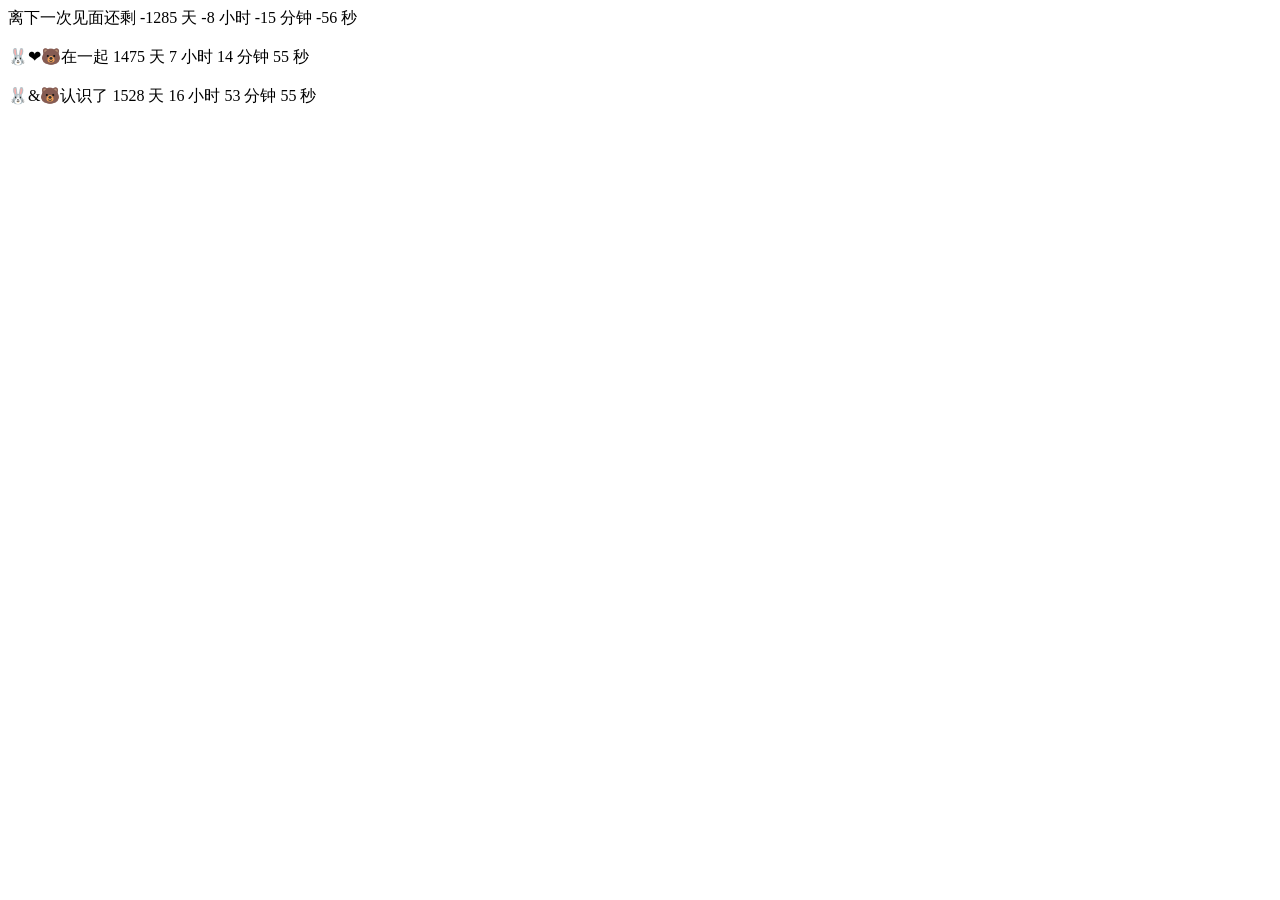
==== Countdown.html @ d625dd7f "import" ====
<html>
  <head>
    <script>
      function countdown() {
        var targetDate = new Date("2023-06-01 00:00:00");
        var currentDate = new Date();
        var timeLeft = targetDate - currentDate;

        var days = Math.floor(timeLeft / (1000 * 60 * 60 * 24));
        var hours = Math.floor((timeLeft % (1000 * 60 * 60 * 24)) / (1000 * 60 * 60));
        var minutes = Math.floor((timeLeft % (1000 * 60 * 60)) / (1000 * 60));
        var seconds = Math.floor((timeLeft % (1000 * 60)) / 1000);

        document.getElementById("countdown").innerHTML = "离下一次见面还剩 " + days + " 天 " + hours + " 小时 " + minutes + " 分钟 " + seconds + " 秒";

        setTimeout(countdown, 1000);
      }

      function timeSince() {
        var startDate = new Date("2022-11-22 00:00:00");
        var currentDate = new Date();
        var timePassed = currentDate - startDate;

        var days = Math.floor(timePassed / (1000 * 60 * 60 * 24));
        var hours = Math.floor((timePassed % (1000 * 60 * 60 * 24)) / (1000 * 60 * 60));
        var minutes = Math.floor((timePassed % (1000 * 60 * 60)) / (1000 * 60));
        var seconds = Math.floor((timePassed % (1000 * 60)) / 1000);
        
        document.getElementById("timeSince").innerHTML = "🐰❤🐻在一起 " + days + " 天 " + hours + " 小时 " + minutes + " 分钟 " + seconds + " 秒";
        
        setTimeout(timeSince, 1000);
      }

        function metSince() {
        var startDate = new Date("2022-09-29 14:21:00");
        var currentDate = new Date();
        var timePassed = currentDate - startDate;

        var days = Math.floor(timePassed / (1000 * 60 * 60 * 24));
        var hours = Math.floor((timePassed % (1000 * 60 * 60 * 24)) / (1000 * 60 * 60));
        var minutes = Math.floor((timePassed % (1000 * 60 * 60)) / (1000 * 60));
        var seconds = Math.floor((timePassed % (1000 * 60)) / 1000);
        
        document.getElementById("metSince").innerHTML = "🐰&🐻认识了 " + days + " 天 " + hours + " 小时 " + minutes + " 分钟 " + seconds + " 秒";
        
        setTimeout(metSince, 1000);
      }
    </script>
  </head>
  <body onload="countdown(); timeSince(); metSince();">
    <div id="countdown"></div>
    <br>
    <div id="timeSince"></div>
    <br>
    <div id="metSince"></div>
  </body>
</html>
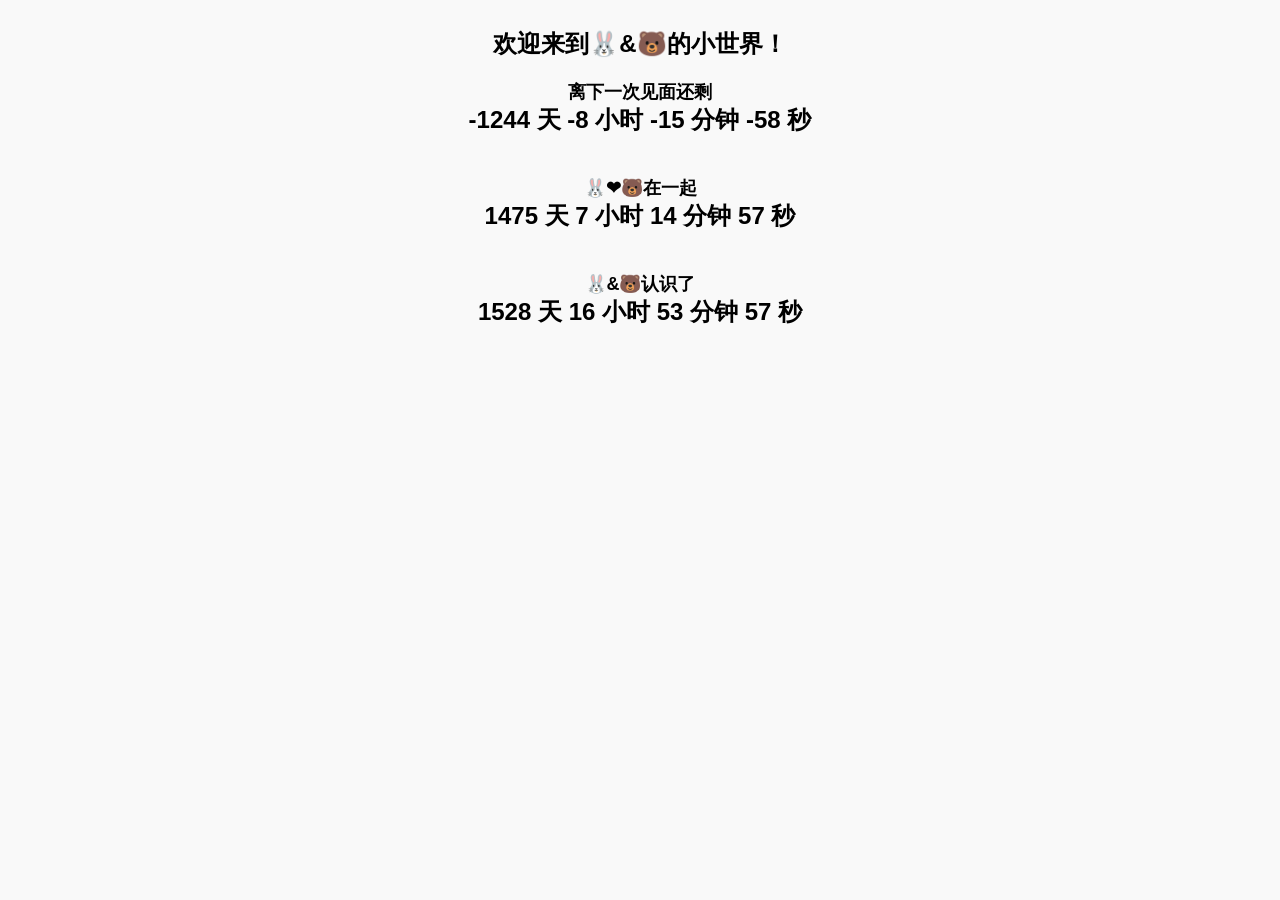
==== commit 8cef19c4: "Update Countdown.html" ====
--- a/Countdown.html
+++ b/Countdown.html
@@ -1,57 +1,98 @@
 <html>
   <head>
-    <script>
-      function countdown() {
-        var targetDate = new Date("2023-06-01 00:00:00");
-        var currentDate = new Date();
-        var timeLeft = targetDate - currentDate;
+    <style>
+      body {
+        font-family: Arial, sans-serif;
+        background-color: #f9f9f9;
+        text-align: center;
+        padding: 20px;
+      }
+      h1 {
+    font-size: 24px;
+    font-weight: bold;
+    margin-bottom: 20px;
+  }
+  
+  .countdown-container {
+    margin-bottom: 40px;
+  }
+  
+  .countdown-label {
+    font-size: 18px;
+    font-weight: bold;
+    margin-bottom: 10px;
+  }
+  
+  .countdown-value {
+    font-size: 24px;
+    font-weight: bold;
+  }
+  
+  .emoji {
+    font-size: 48px;
+    margin-bottom: 10px;
+  }
+</style>
+<script>
+  function countdown() {
+    var targetDate = new Date("2023-07-12 00:00:00");
+    var currentDate = new Date();
+    var timeLeft = targetDate - currentDate;
 
-        var days = Math.floor(timeLeft / (1000 * 60 * 60 * 24));
-        var hours = Math.floor((timeLeft % (1000 * 60 * 60 * 24)) / (1000 * 60 * 60));
-        var minutes = Math.floor((timeLeft % (1000 * 60 * 60)) / (1000 * 60));
-        var seconds = Math.floor((timeLeft % (1000 * 60)) / 1000);
+    var days = Math.floor(timeLeft / (1000 * 60 * 60 * 24));
+    var hours = Math.floor((timeLeft % (1000 * 60 * 60 * 24)) / (1000 * 60 * 60));
+    var minutes = Math.floor((timeLeft % (1000 * 60 * 60)) / (1000 * 60));
+    var seconds = Math.floor((timeLeft % (1000 * 60)) / 1000);
 
-        document.getElementById("countdown").innerHTML = "离下一次见面还剩 " + days + " 天 " + hours + " 小时 " + minutes + " 分钟 " + seconds + " 秒";
+    document.getElementById("countdown").innerHTML = "<span class='countdown-label'>离下一次见面还剩</span><br>" +
+                                                     "<span class='countdown-value'>" + days + " 天 " + hours + " 小时 " + minutes + " 分钟 " + seconds + " 秒</span>";
 
-        setTimeout(countdown, 1000);
-      }
+    setTimeout(countdown, 1000);
+  }
 
-      function timeSince() {
-        var startDate = new Date("2022-11-22 00:00:00");
-        var currentDate = new Date();
-        var timePassed = currentDate - startDate;
+  function timeSince() {
+    var startDate = new Date("2022-11-22 00:00:00");
+    var currentDate = new Date();
+    var timePassed = currentDate - startDate;
 
-        var days = Math.floor(timePassed / (1000 * 60 * 60 * 24));
-        var hours = Math.floor((timePassed % (1000 * 60 * 60 * 24)) / (1000 * 60 * 60));
-        var minutes = Math.floor((timePassed % (1000 * 60 * 60)) / (1000 * 60));
-        var seconds = Math.floor((timePassed % (1000 * 60)) / 1000);
-        
-        document.getElementById("timeSince").innerHTML = "🐰❤🐻在一起 " + days + " 天 " + hours + " 小时 " + minutes + " 分钟 " + seconds + " 秒";
-        
-        setTimeout(timeSince, 1000);
-      }
+    var days = Math.floor(timePassed / (1000 * 60 * 60 * 24));
+    var hours = Math.floor((timePassed % (1000 * 60 * 60 * 24)) / (1000 * 60 * 60));
+    var minutes = Math.floor((timePassed % (1000 * 60 * 60)) / (1000 * 60));
+    var seconds = Math.floor((timePassed % (1000 * 60)) / 1000);
+    
+    document.getElementById("timeSince").innerHTML = "<span class='countdown-label'>🐰❤🐻在一起</span><br>" +
+                                                      "<span class='countdown-value'>" + days + " 天 " + hours + " 小时 " + minutes + " 分钟 " + seconds + " 秒</span>";
+    
+    setTimeout(timeSince, 1000);
+  }
 
-        function metSince() {
-        var startDate = new Date("2022-09-29 14:21:00");
-        var currentDate = new Date();
-        var timePassed = currentDate - startDate;
+  function metSince() {
+    var startDate = new Date("2022-09-29 14:21:00");
+    var currentDate = new Date();
+    var timePassed = currentDate - startDate;
 
-        var days = Math.floor(timePassed / (1000 * 60 * 60 * 24));
-        var hours = Math.floor((timePassed % (1000 * 60 * 60 * 24)) / (1000 * 60 * 60));
-        var minutes = Math.floor((timePassed % (1000 * 60 * 60)) / (1000 * 60));
-        var seconds = Math.floor((timePassed % (1000 * 60)) / 1000);
-        
-        document.getElementById("metSince").innerHTML = "🐰&🐻认识了 " + days + " 天 " + hours + " 小时 " + minutes + " 分钟 " + seconds + " 秒";
-        
-        setTimeout(metSince, 1000);
-      }
-    </script>
-  </head>
-  <body onload="countdown(); timeSince(); metSince();">
+    var days = Math.floor(timePassed / (1000 * 60 * 60 * 24));
+    var hours = Math.floor((timePassed % (1000 * 60 * 60 * 24)) / (1000 * 60 * 60));
+    var minutes = Math.floor((timePassed % (1000 * 60 * 60)) / (1000 * 60));
+    var seconds = Math.floor((timePassed % (1000 * 60)) / 1000);
+    
+    document.getElementById("metSince").innerHTML = "<span class='countdown-label'>🐰&🐻认识了</span><br>" +
+                                                    "<span class='countdown-value'>" + days + " 天 " + hours + " 小时 " + minutes + " 分钟 " + seconds + " 秒</span>";
+    
+    setTimeout(metSince, 1000);
+  }
+</script>
+</head>
+<body onload="countdown(); timeSince(); metSince();">
+  <h1>欢迎来到🐰&🐻的小世界！</h1>
+  <div class="countdown-container">
     <div id="countdown"></div>
-    <br>
+  </div>
+  <div class="countdown-container">
     <div id="timeSince"></div>
-    <br>
+  </div>
+  <div class="countdown-container">
     <div id="metSince"></div>
-  </body>
-</html>
+  </div>
+</body>
+</html>
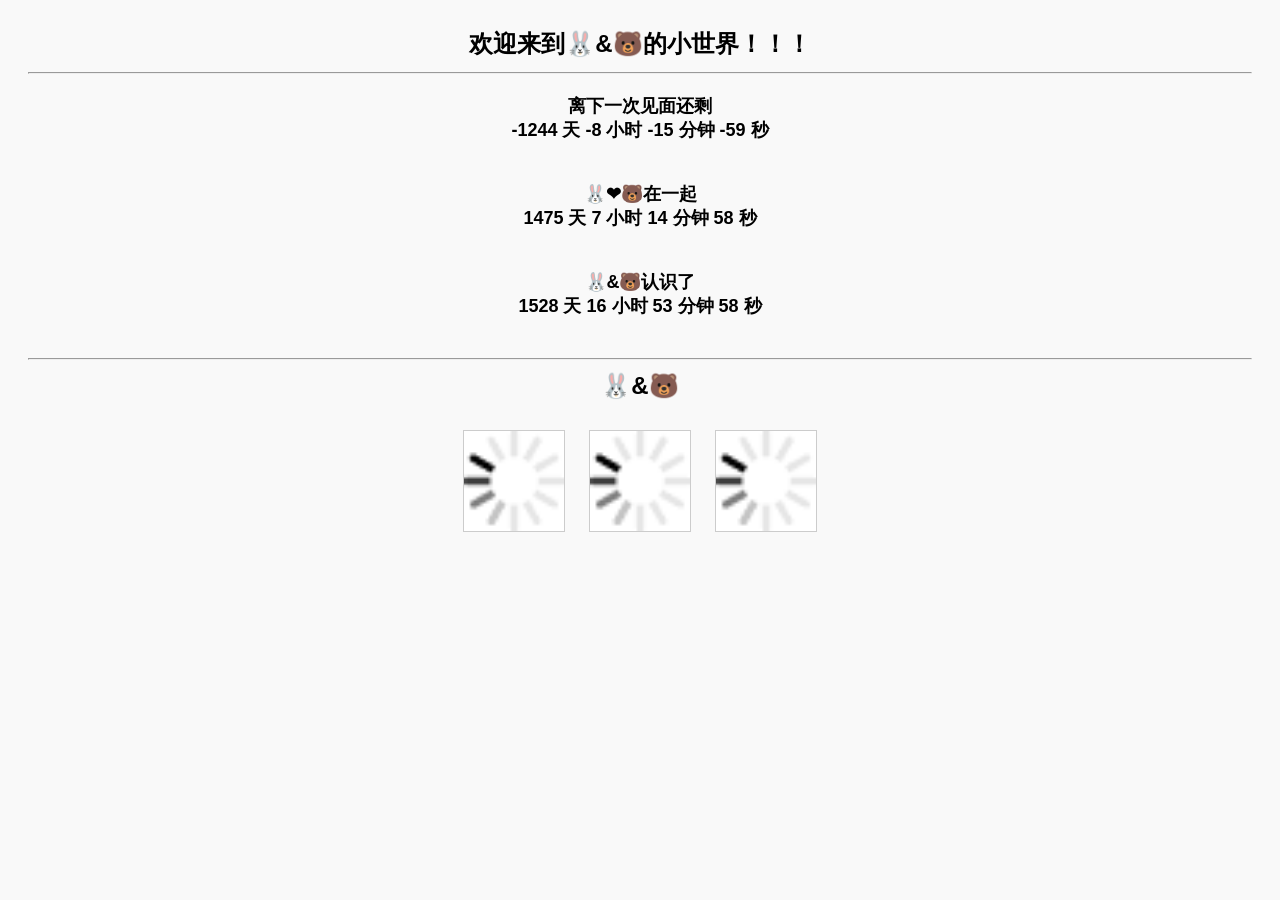
==== commit afd46528: "Update Countdown.html" ====
--- a/Countdown.html
+++ b/Countdown.html
@@ -1,5 +1,7 @@
 <html>
   <head>
+    <title>Bunny & Bear - Homepage</title>
+    <link rel="icon" href="img/icon.png" sizes="24x24">
     <style>
       body {
         font-family: Arial, sans-serif;
@@ -7,92 +9,155 @@
         text-align: center;
         padding: 20px;
       }
+      
       h1 {
-    font-size: 24px;
-    font-weight: bold;
-    margin-bottom: 20px;
-  }
-  
-  .countdown-container {
-    margin-bottom: 40px;
-  }
-  
-  .countdown-label {
-    font-size: 18px;
-    font-weight: bold;
-    margin-bottom: 10px;
-  }
-  
-  .countdown-value {
-    font-size: 24px;
-    font-weight: bold;
-  }
-  
-  .emoji {
-    font-size: 48px;
-    margin-bottom: 10px;
-  }
-</style>
-<script>
-  function countdown() {
-    var targetDate = new Date("2023-07-12 00:00:00");
-    var currentDate = new Date();
-    var timeLeft = targetDate - currentDate;
+        font-size: 24px;
+        font-weight: bold;
+        margin-bottom: 20px;
+      }
+      
+      .countdown-container {
+        margin-bottom: 40px;
+      }
+      
+      .countdown-label {
+        font-size: 18px;
+        font-weight: bold;
+        margin-bottom: 10px;
+        animation: fadeIn 1s ease-in;
+      }
+      
+      .countdown-value {
+        font-size: 18px;
+        font-weight: bold;
+        animation: scaleUp 1s ease-in;
+      }
+      
+      .emoji {
+        font-size: 48px;
+        margin-bottom: 10px;
+        animation: rotate 1s infinite linear;
+      }
+      
+      .thumbnail {
+        width: 100px;
+        height: 100px;
+        border: 1px solid #ccc;
+        margin: 10px;
+        display: inline-block;
+      }
+      
+      @keyframes fadeIn {
+        0% {
+          opacity: 0;
+        }
+        100% {
+          opacity: 1;
+        }
+      }
+      
+      @keyframes scaleUp {
+        0% {
+          transform: scale(0);
+        }
+        100% {
+          transform: scale(1);
+        }
+      }
+      
+      @keyframes rotate {
+        0% {
+          transform: rotate(0deg);
+        }
+        100% {
+          transform: rotate(360deg);
+        }
+      }
+      
+      /* Blink animation */
+      @keyframes blink {
+        0% {
+          opacity: 1;
+        }
+        50% {
+          opacity: 0;
+        }
+        100% {
+          opacity: 1;
+        }
+      }
+      
+      /* Apply blink animation to countdown */
+      .countdown-blink {
+        animation: blink 1s infinite;
+      }
+    </style>
+    <script>
+      function countdown() {
+        var targetDate = new Date("2023-07-12 00:00:00");
+        var currentDate = new Date();
+        var timeLeft = targetDate - currentDate;
 
-    var days = Math.floor(timeLeft / (1000 * 60 * 60 * 24));
-    var hours = Math.floor((timeLeft % (1000 * 60 * 60 * 24)) / (1000 * 60 * 60));
-    var minutes = Math.floor((timeLeft % (1000 * 60 * 60)) / (1000 * 60));
-    var seconds = Math.floor((timeLeft % (1000 * 60)) / 1000);
+        var days = Math.floor(timeLeft / (1000 * 60 * 60 * 24));
+        var hours = Math.floor((timeLeft % (1000 * 60 * 60 * 24)) / (1000 * 60 * 60));
+        var minutes = Math.floor((timeLeft % (1000 * 60 * 60)) / (1000 * 60));
+        var seconds = Math.floor((timeLeft % (1000 * 60)) / 1000);
 
-    document.getElementById("countdown").innerHTML = "<span class='countdown-label'>离下一次见面还剩</span><br>" +
-                                                     "<span class='countdown-value'>" + days + " 天 " + hours + " 小时 " + minutes + " 分钟 " + seconds + " 秒</span>";
+        document.getElementById("countdown").innerHTML = "<span class='countdown-label'>离下一次见面还剩</span><br>" +
+                                                         "<span class='countdown-value'>" + days + " 天 " + hours + " 小时 " + minutes + " 分钟 " + seconds + " 秒</span>";
 
-    setTimeout(countdown, 1000);
-  }
+        setTimeout(countdown, 1000);
+      }
 
-  function timeSince() {
-    var startDate = new Date("2022-11-22 00:00:00");
-    var currentDate = new Date();
-    var timePassed = currentDate - startDate;
+      function timeSince() {
+        var startDate = new Date("2022-11-22 00:00:00");
+        var currentDate = new Date();
+        var timePassed = currentDate - startDate;
 
-    var days = Math.floor(timePassed / (1000 * 60 * 60 * 24));
-    var hours = Math.floor((timePassed % (1000 * 60 * 60 * 24)) / (1000 * 60 * 60));
-    var minutes = Math.floor((timePassed % (1000 * 60 * 60)) / (1000 * 60));
-    var seconds = Math.floor((timePassed % (1000 * 60)) / 1000);
-    
-    document.getElementById("timeSince").innerHTML = "<span class='countdown-label'>🐰❤🐻在一起</span><br>" +
-                                                      "<span class='countdown-value'>" + days + " 天 " + hours + " 小时 " + minutes + " 分钟 " + seconds + " 秒</span>";
-    
-    setTimeout(timeSince, 1000);
-  }
+        var days = Math.floor(timePassed / (1000 * 60 * 60 * 24));
+        var hours = Math.floor((timePassed % (1000 * 60 * 60 * 24)) / (1000 * 60 * 60));
+        var minutes = Math.floor((timePassed % (1000 * 60 * 60)) / (1000 * 60));
+        var seconds = Math.floor((timePassed % (1000 * 60)) / 1000);
+        
+        document.getElementById("timeSince").innerHTML = "<span class='countdown-label'>🐰❤🐻在一起</span><br>" +
+                                                          "<span class='countdown-value'>" + days + " 天 " + hours + " 小时 " + minutes + " 分钟 " + seconds + " 秒</span>";
+        
+        setTimeout(timeSince, 1000);
+      }
 
-  function metSince() {
-    var startDate = new Date("2022-09-29 14:21:00");
-    var currentDate = new Date();
-    var timePassed = currentDate - startDate;
+      function metSince() {
+        var startDate = new Date("2022-09-29 14:21:00");
+        var currentDate = new Date();
+        var timePassed = currentDate - startDate;
 
-    var days = Math.floor(timePassed / (1000 * 60 * 60 * 24));
-    var hours = Math.floor((timePassed % (1000 * 60 * 60 * 24)) / (1000 * 60 * 60));
-    var minutes = Math.floor((timePassed % (1000 * 60 * 60)) / (1000 * 60));
-    var seconds = Math.floor((timePassed % (1000 * 60)) / 1000);
-    
-    document.getElementById("metSince").innerHTML = "<span class='countdown-label'>🐰&🐻认识了</span><br>" +
-                                                    "<span class='countdown-value'>" + days + " 天 " + hours + " 小时 " + minutes + " 分钟 " + seconds + " 秒</span>";
-    
-    setTimeout(metSince, 1000);
-  }
-</script>
-</head>
-<body onload="countdown(); timeSince(); metSince();">
-  <h1>欢迎来到🐰&🐻的小世界！</h1>
-  <div class="countdown-container">
-    <div id="countdown"></div>
-  </div>
-  <div class="countdown-container">
-    <div id="timeSince"></div>
-  </div>
-  <div class="countdown-container">
-    <div id="metSince"></div>
-  </div>
-</body>
-</html>+        var days = Math.floor(timePassed / (1000 * 60 * 60 * 24));
+        var hours = Math.floor((timePassed % (1000 * 60 * 60 * 24)) / (1000 * 60 * 60));
+        var minutes = Math.floor((timePassed % (1000 * 60 * 60)) / (1000 * 60));
+        var seconds = Math.floor((timePassed % (1000 * 60)) / 1000);
+        
+        document.getElementById("metSince").innerHTML = "<span class='countdown-label'>🐰&🐻认识了</span><br>" +
+                                                        "<span class='countdown-value'>" + days + " 天 " + hours + " 小时 " + minutes + " 分钟 " + seconds + " 秒</span>";
+        
+        setTimeout(metSince, 1000);
+      }
+    </script>
+  </head>
+  <body onload="countdown(); timeSince(); metSince();">
+    <h1>欢迎来到🐰&🐻的小世界！！！<hr></h1>
+    <div class="countdown-container">
+      <div id="countdown" class="animated-text"></div>
+    </div>
+    <div class="countdown-container">
+      <div id="timeSince" class="animated-text"></div>
+    </div>
+    <div class="countdown-container">
+      <div id="metSince" class="animated-text"></div>
+    </div>
+    <h2><hr>🐰&🐻</h2>
+    <div class="thumbnails-container">
+      <img src="img/ajax-loader.gif" alt="Thumbnail 1" class="thumbnail" />
+      <img src="img/ajax-loader.gif" alt="Thumbnail 2" class="thumbnail" />
+      <img src="img/ajax-loader.gif" alt="Thumbnail 3" class="thumbnail" />
+    </div>
+  </body>
+</html>
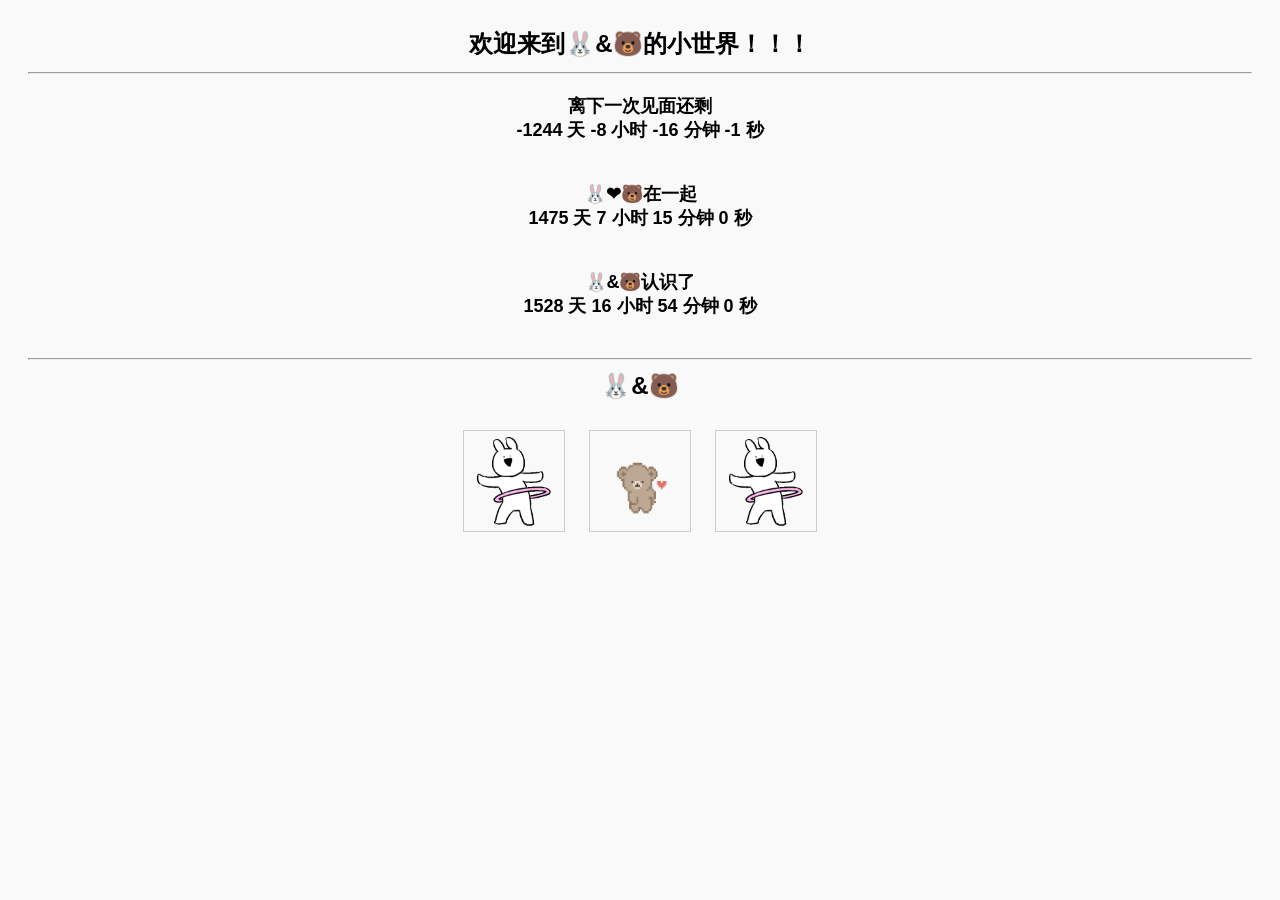
==== commit 490c29e2: "update" ====
--- a/Countdown.html
+++ b/Countdown.html
@@ -155,9 +155,9 @@
     </div>
     <h2><hr>🐰&🐻</h2>
     <div class="thumbnails-container">
-      <img src="img/ajax-loader.gif" alt="Thumbnail 1" class="thumbnail" />
-      <img src="img/ajax-loader.gif" alt="Thumbnail 2" class="thumbnail" />
-      <img src="img/ajax-loader.gif" alt="Thumbnail 3" class="thumbnail" />
+      <img src="img/rabbit.gif" alt="Thumbnail 1" class="thumbnail" />
+      <img src="img/bear.gif" alt="Thumbnail 2" class="thumbnail" />
+      <img src="img/rabbit.gif" alt="Thumbnail 3" class="thumbnail" />
     </div>
   </body>
 </html>
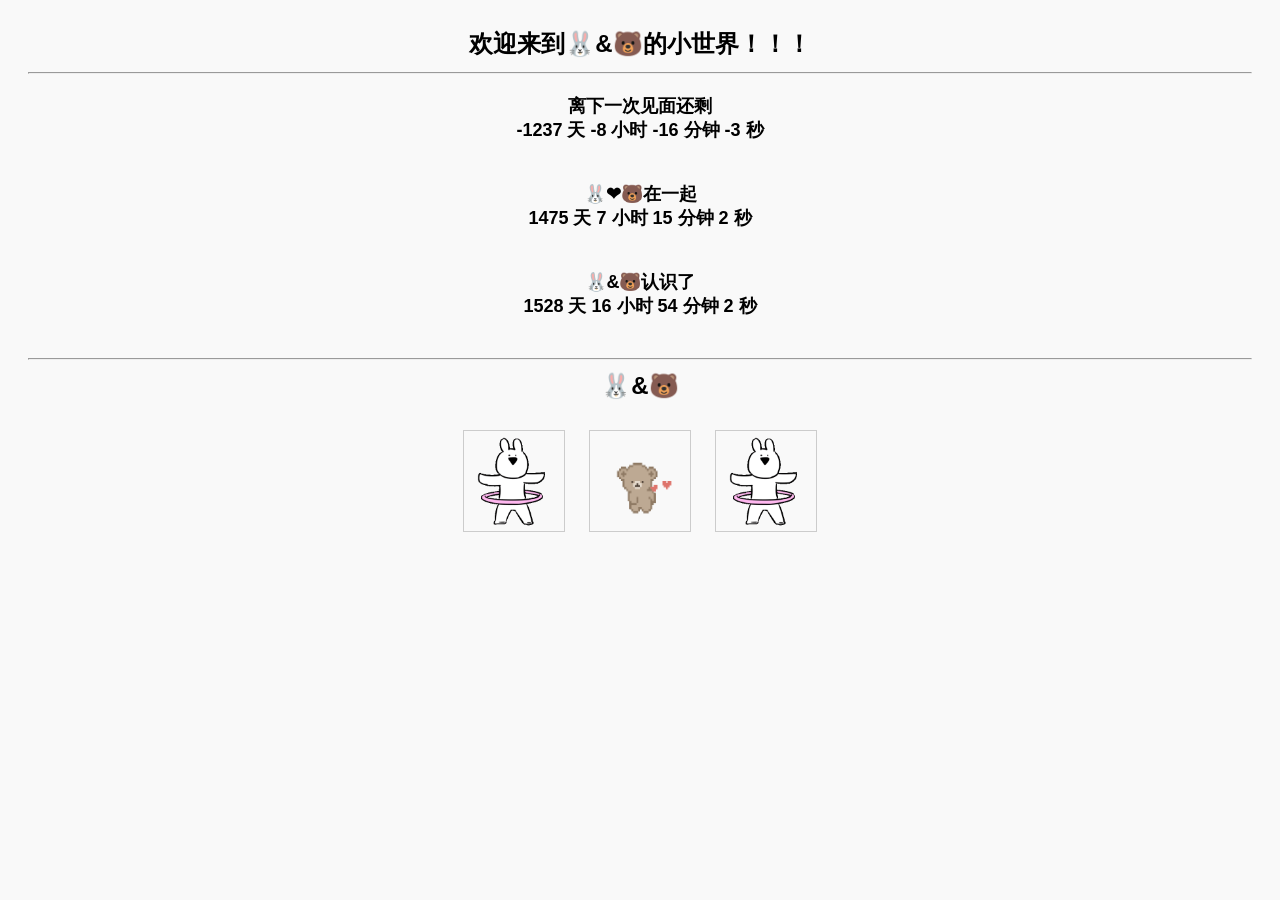
==== commit 8520e96e: "Update Countdown.html" ====
--- a/Countdown.html
+++ b/Countdown.html
@@ -94,7 +94,7 @@
     </style>
     <script>
       function countdown() {
-        var targetDate = new Date("2023-07-12 00:00:00");
+        var targetDate = new Date("2023-07-19 00:00:00");
         var currentDate = new Date();
         var timeLeft = targetDate - currentDate;
 
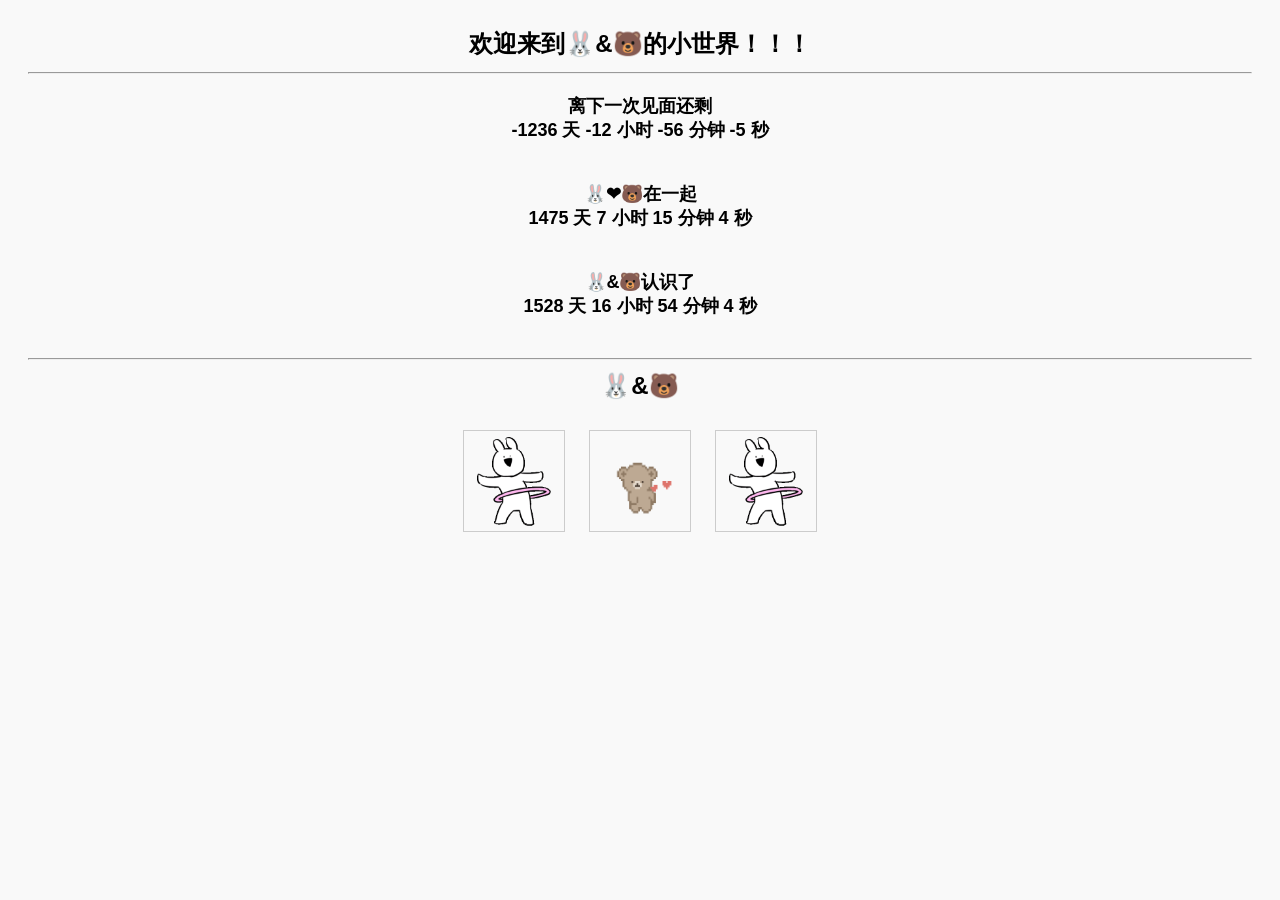
==== commit 09758460: "Update Countdown.html" ====
--- a/Countdown.html
+++ b/Countdown.html
@@ -94,7 +94,7 @@
     </style>
     <script>
       function countdown() {
-        var targetDate = new Date("2023-07-19 00:00:00");
+        var targetDate = new Date("2023-07-19 19:20:00");
         var currentDate = new Date();
         var timeLeft = targetDate - currentDate;
 
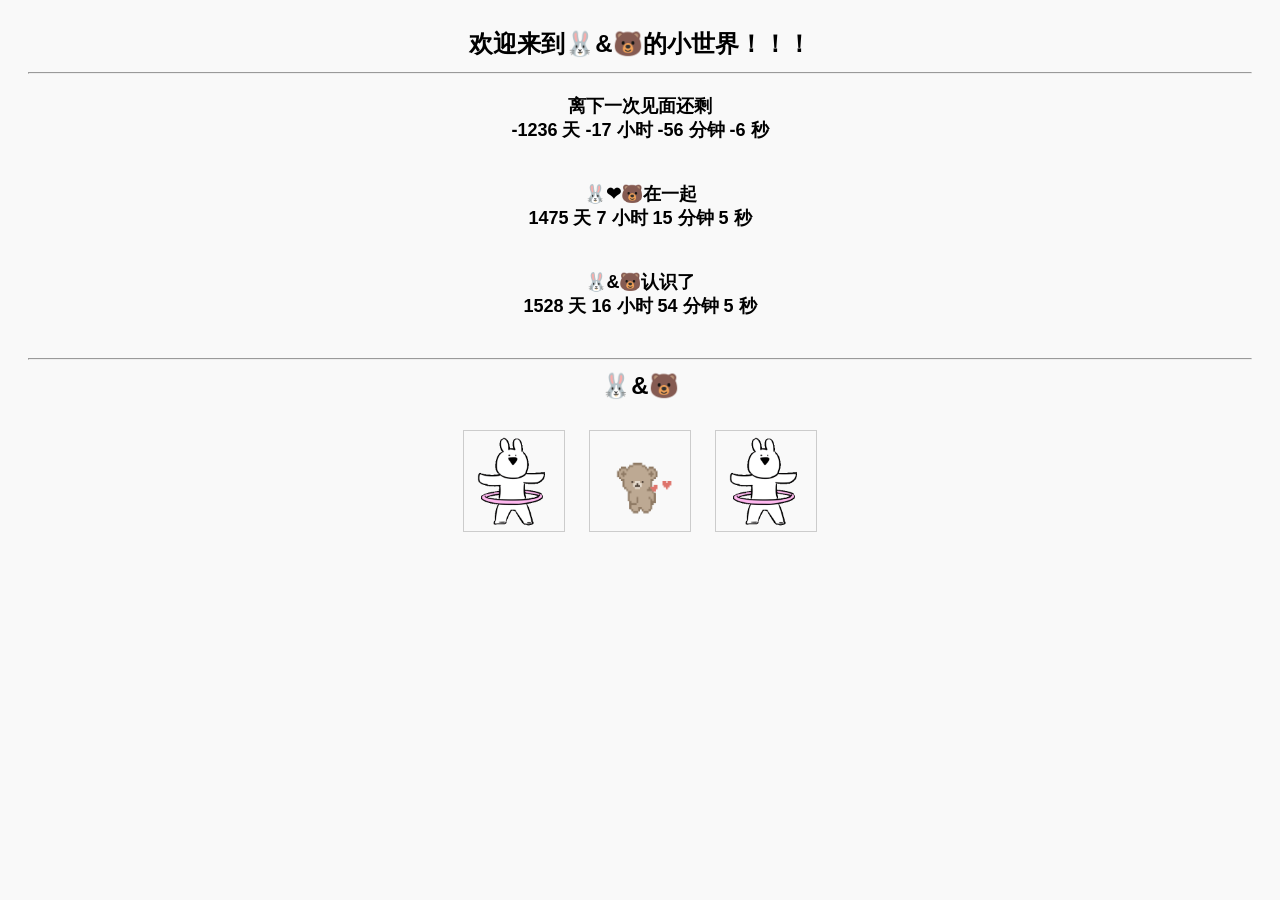
==== commit d99bd8b0: "Update Countdown.html" ====
--- a/Countdown.html
+++ b/Countdown.html
@@ -94,7 +94,7 @@
     </style>
     <script>
       function countdown() {
-        var targetDate = new Date("2023-07-19 19:20:00");
+        var targetDate = new Date("2023-07-19 14:20:00");
         var currentDate = new Date();
         var timeLeft = targetDate - currentDate;
 
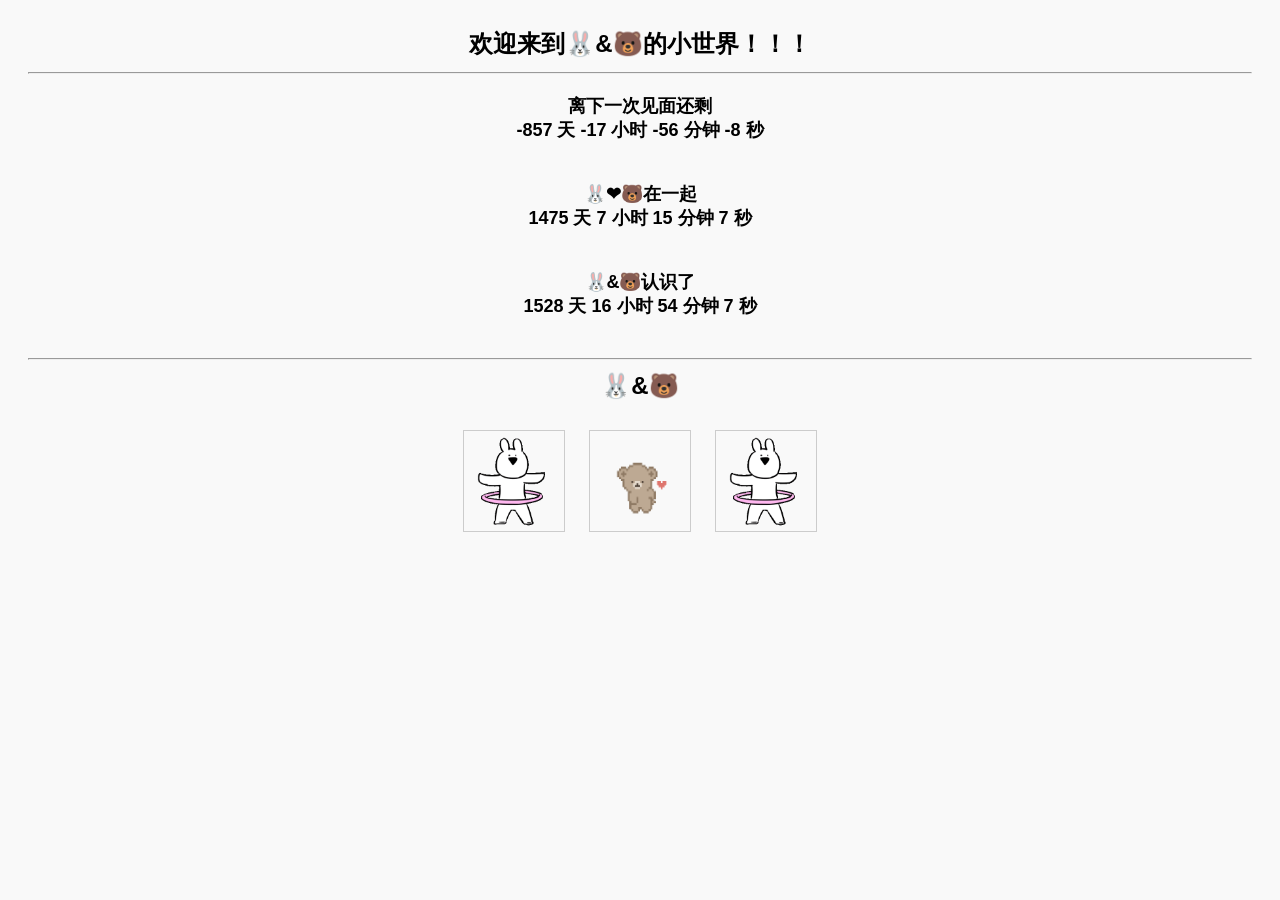
==== commit c4fc6faa: "Update Countdown.html" ====
--- a/Countdown.html
+++ b/Countdown.html
@@ -94,7 +94,7 @@
     </style>
     <script>
       function countdown() {
-        var targetDate = new Date("2023-07-19 14:20:00");
+        var targetDate = new Date("2024-08-1 14:20:00");
         var currentDate = new Date();
         var timeLeft = targetDate - currentDate;
 
